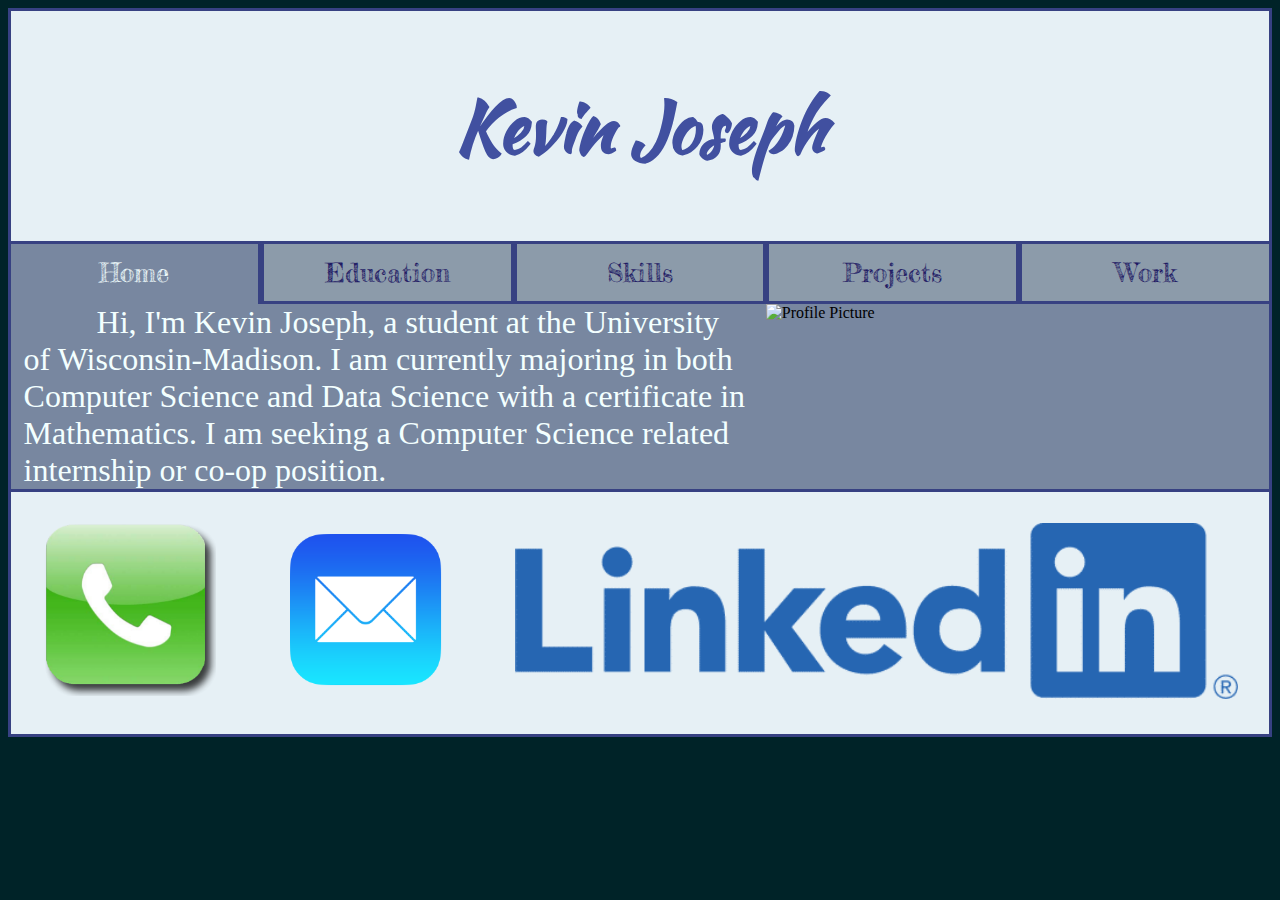
==== pages/index.html @ d20f6a16 "Created Portfolio Website" ====
<!DOCTYPE html>
<html lang="en">
    <head>
        <title>Kevin Joseph</title>
        <meta charset="UTF-8" >
        <meta name="description" content="Personal Website for Kevin Joseph">
        <link rel="icon" href="../resources/code-outline.svg">
        <link rel="stylesheet" href="../styles/styles.css">
        <link rel="stylesheet" href="../styles/index.css">
    </head>
    <body>
        <h1 id="title">Kevin Joseph</h1>
        <div id="tabs">
            <a href="index.html" class="tabButton" id="currentTab">Home</a>
            <a href="education.html" class="tabButton">Education</a>
            <a href="skills.html" class="tabButton">Skills</a>
            <a href="projects.html" class="tabButton">Projects</a>
            <a href="work.html" class="tabButton">Work</a>
        </div>
        <div id="centerDisplay">
            <p id="briefIntro">Hi, I'm Kevin Joseph, a student at the University of Wisconsin-Madison. I am currently majoring in both Computer Science and Data Science with a certificate in Mathematics. I am seeking a Computer Science related internship or co-op position.</p>
            <img src="../resources/Profile Picture.JPG" alt="Profile Picture" height= "auto" width= "40%" id="profilePic">
        </div>
        <div id="externalLinks">
            <a href="tel:630-280-1139" class="linkIcon"><img src="../resources/Phone Logo.png" alt="Phone Number: 630-280-1139" height="auto" width="100%"></a>
            <a href="mailto: kevin98799@hotmail.com" class="linkIcon"><img src="../resources/Email Logo.png" alt="Email: kevin98799@hotmail.com" height="auto" width="100%"></a>
            <a href="https://www.linkedin.com/in/kevin-joseph-a362b1195/" class="link"><img src="../resources/Linkedin Logo.png" alt="Linkedin" height="auto" width="100%"></a>
        </div>
    </body>
</html>
---- styles/styles.css ----
@import url('https://fonts.googleapis.com/css2?family=Kaushan+Script&display=swap');
@import url('https://fonts.googleapis.com/css2?family=Fredericka+the+Great&display=swap');
@import url('https://fonts.googleapis.com/css2?family=Cormorant+Garamond&display=swap');

body button{
    font-family: 'Cormorant Garamond', serif;
}

#title {
    display: block;
    border: solid;
    text-align: center;
    margin: 0%;
    padding: 5%;
    border-bottom: none;
    font-family: 'Kaushan Script', cursive;
    font-size: 450%;
}

#tabs {
    display: flex;
}

.tabButton {
    display: block;
    border: solid;
    width: 20%;
    text-align: center;
    font-size: 160%;
    text-decoration: none;
    font-family: 'Fredericka the Great', cursive;
    padding-top: 1%;
    padding-bottom: 1%;
}

#currentTab {
    border-bottom: none;
}
---- styles/index.css ----
body {
    background-color: rgb(0, 35, 40);
    --border-color: rgb(55, 65, 130);
    --main-background-color: rgb(120, 135, 160);
    --main-text-color: rgb(243, 255, 255);
}

#title {
    border-color: var(--border-color);
    color: rgb(65, 80, 160);
    background-color: rgb(230, 240, 245);
}

#tabs {
    background-color: rgb(140, 155, 170);
}

.tabButton:hover {
    background-color: rgb(125, 140, 155);
    color: rgb(65, 80, 160);
}

.tabButton {
    border-color: var(--border-color);
    color: rgb(30, 25, 100);
}

#currentTab {
    background-color: var(--main-background-color);
    color: var(--main-text-color);
}

#centerDisplay {
    display: flex;
    border-left: solid;
    border-right: solid;
    border-color: var(--border-color);
    background-color: var(--main-background-color);
}

#briefIntro {
    display: block;
    height: auto;
    width: 58%;
    margin: auto;
    overflow-wrap: break-word;
    text-indent: 10%;
    color: var(--main-text-color);
    font-size: 200%;
}

#profilePic {
    object-fit: contain;
}

#externalLinks {
    display: flex;
    border: solid;
    border-color: var(--border-color);
    background-color: rgb(230, 240, 245);
}

.linkIcon {
    display: block;
    height: auto;
    width: 15%;
    margin: 2.5%;
    object-fit: contain;
}

.link {
    display: block;
    height: auto;
    width: 62.5%;
    margin: 2.5%;
    object-fit: contain;
}

a:hover {
    background-color: rgb(215, 225, 230);
}
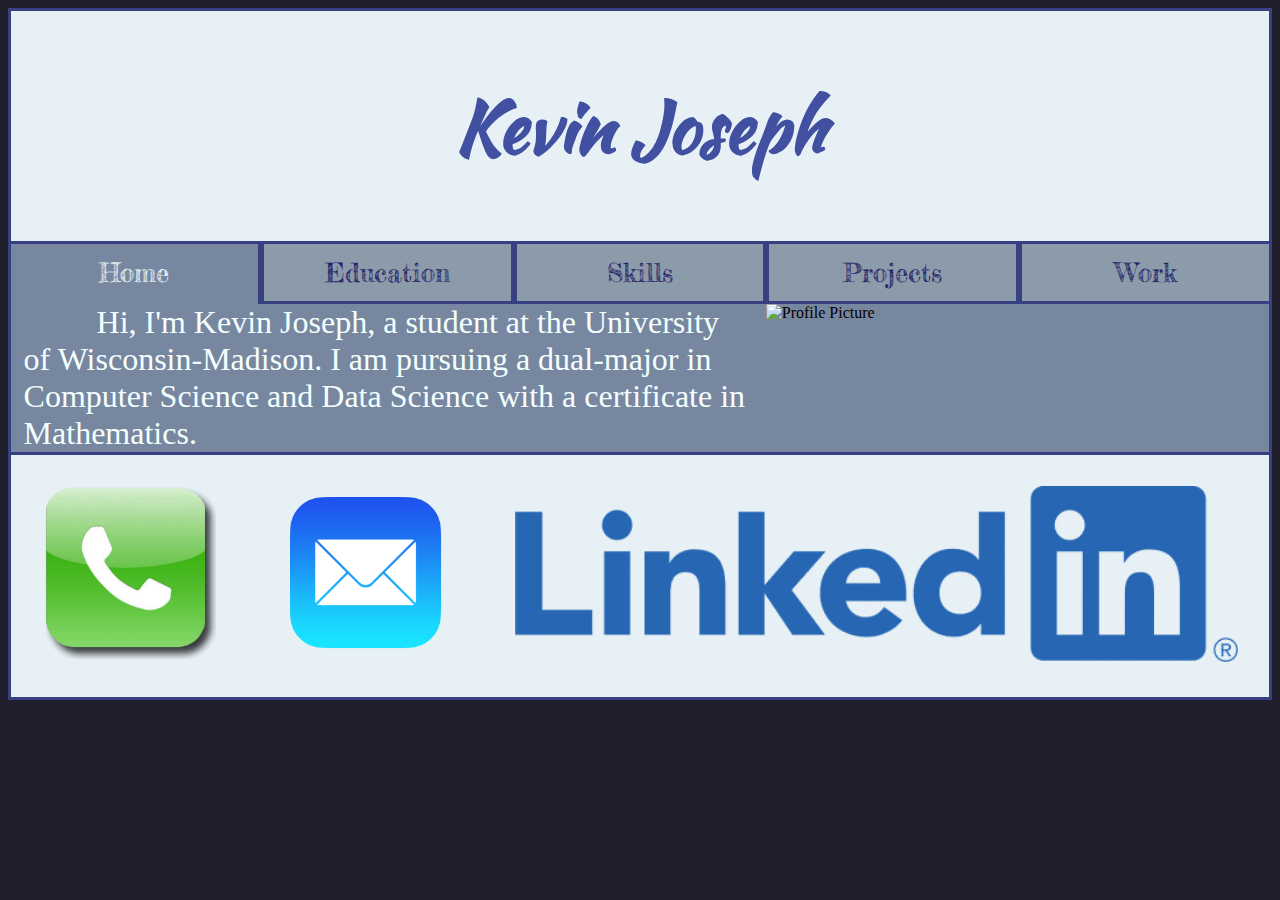
==== commit 1d4c26c7: "Updated Homepage Description" ====
--- a/pages/index.html
+++ b/pages/index.html
@@ -18,7 +18,7 @@
             <a href="work.html" class="tabButton">Work</a>
         </div>
         <div id="centerDisplay">
-            <p id="briefIntro">Hi, I'm Kevin Joseph, a student at the University of Wisconsin-Madison. I am currently majoring in both Computer Science and Data Science with a certificate in Mathematics. I am seeking a Computer Science related internship or co-op position.</p>
+            <p id="briefIntro">Hi, I'm Kevin Joseph, a student at the University of Wisconsin-Madison. I am pursuing a dual-major in Computer Science and Data Science with a certificate in Mathematics.</p>
             <img src="../resources/Profile Picture.JPG" alt="Profile Picture" height= "auto" width= "40%" id="profilePic">
         </div>
         <div id="externalLinks">
--- a/styles/index.css
+++ b/styles/index.css
@@ -1,5 +1,5 @@
 body {
-    background-color: rgb(0, 35, 40);
+    background-color: rgb(30, 30, 45);
     --border-color: rgb(55, 65, 130);
     --main-background-color: rgb(120, 135, 160);
     --main-text-color: rgb(243, 255, 255);
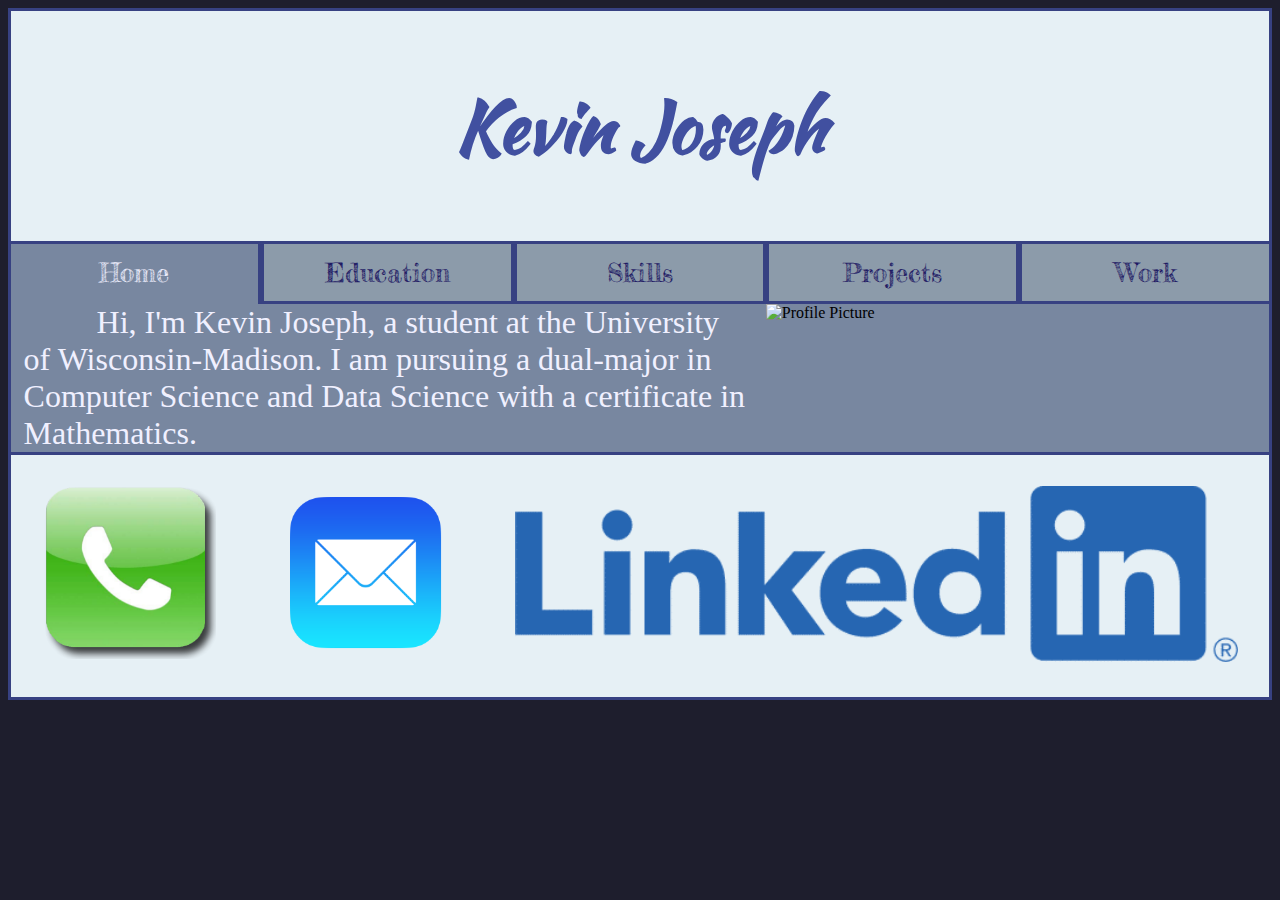
==== commit 6c323971: "Updated Meta Tags and Added Thumbnail" ====
--- a/pages/index.html
+++ b/pages/index.html
@@ -3,7 +3,20 @@
     <head>
         <title>Kevin Joseph</title>
         <meta charset="UTF-8" >
-        <meta name="description" content="Personal Website for Kevin Joseph">
+        <meta name="description" content="Kevin Joseph's Portfolio Website" />
+        <meta name="title" property="og:title" content="Kevin Joseph's Portfolio" />
+        <meta property="og:type" content="Portfolio" />
+        <meta
+            name="image"
+            property="og:image"
+            content="../resources/Thumbnail.jpg"
+        />
+        <meta
+            name="description"
+            property="og:description"
+            content="Kevin Joseph's Portfolio Website"
+            />
+        <meta name="author" content="Kevin Joseph" />
         <link rel="icon" href="../resources/code-outline.svg">
         <link rel="stylesheet" href="../styles/styles.css">
         <link rel="stylesheet" href="../styles/index.css">
--- a/styles/index.css
+++ b/styles/index.css
@@ -2,7 +2,7 @@
     background-color: rgb(30, 30, 45);
     --border-color: rgb(55, 65, 130);
     --main-background-color: rgb(120, 135, 160);
-    --main-text-color: rgb(243, 255, 255);
+    --main-text-color: rgb(240, 240, 255);
 }
 
 #title {
